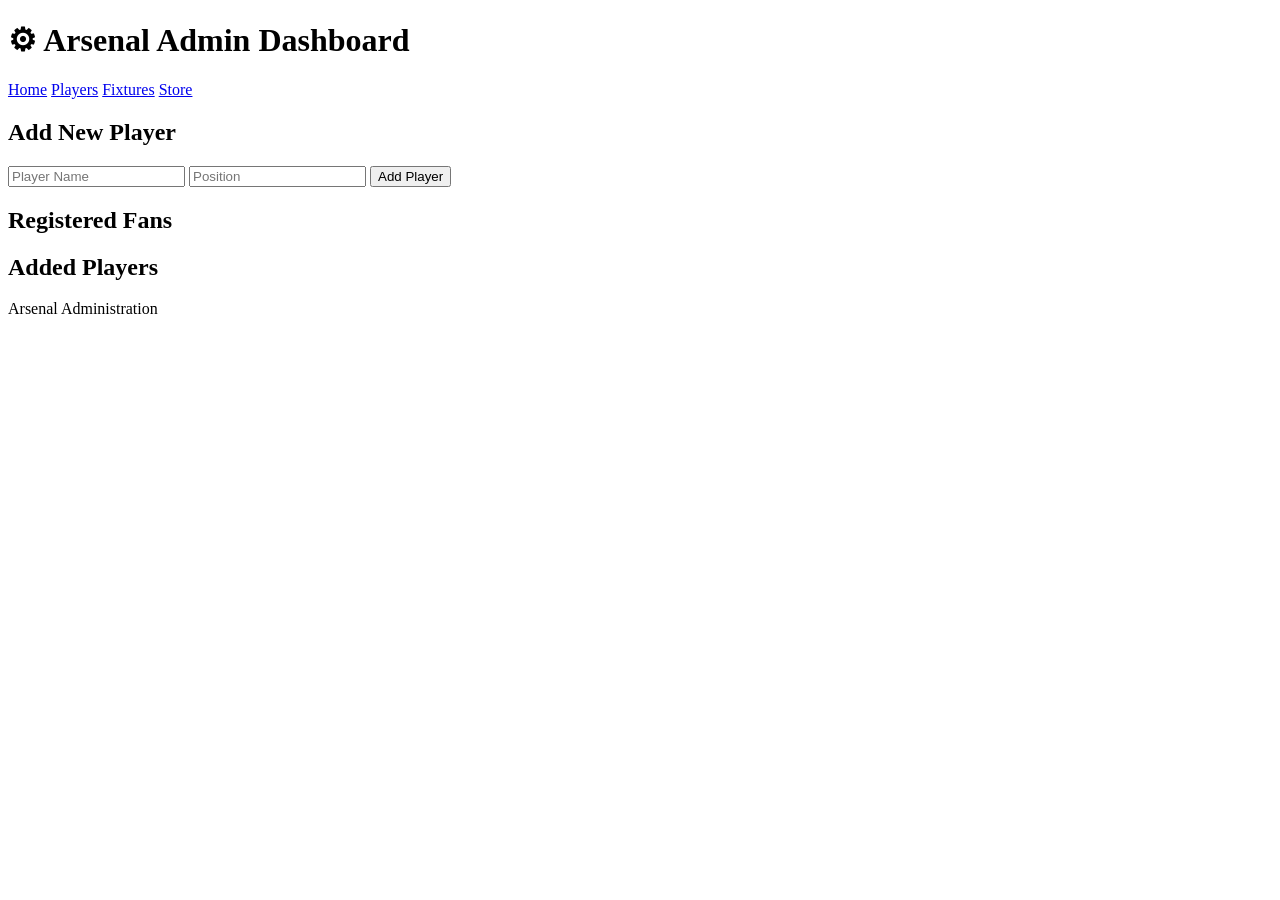
==== admin.html @ 3d37e44e "Create admin.html" ====
<!DOCTYPE html>

<html>


<head>

<title>Arsenal Admin Dashboard</title>

<link rel="stylesheet" href="css/style.css">


</head>



<body>



<header>


<h1>⚙ Arsenal Admin Dashboard</h1>



<nav>

<a href="index.html">Home</a>

<a href="players.html">Players</a>

<a href="fixtures.html">Fixtures</a>

<a href="store.html">Store</a>


</nav>


</header>





<section>


<h2>Add New Player</h2>


<div class="admin-box">


<input id="playerName" placeholder="Player Name">


<input id="playerPosition" placeholder="Position">



<button onclick="addPlayer()">

Add Player

</button>


</div>




<h2>Registered Fans</h2>


<div id="fans">


</div>





<h2>Added Players</h2>


<div id="players">


</div>



</section>





<footer>

<p>

Arsenal Administration

</p>

</footer>




<script src="js/script.js"></script>


</body>

</html>
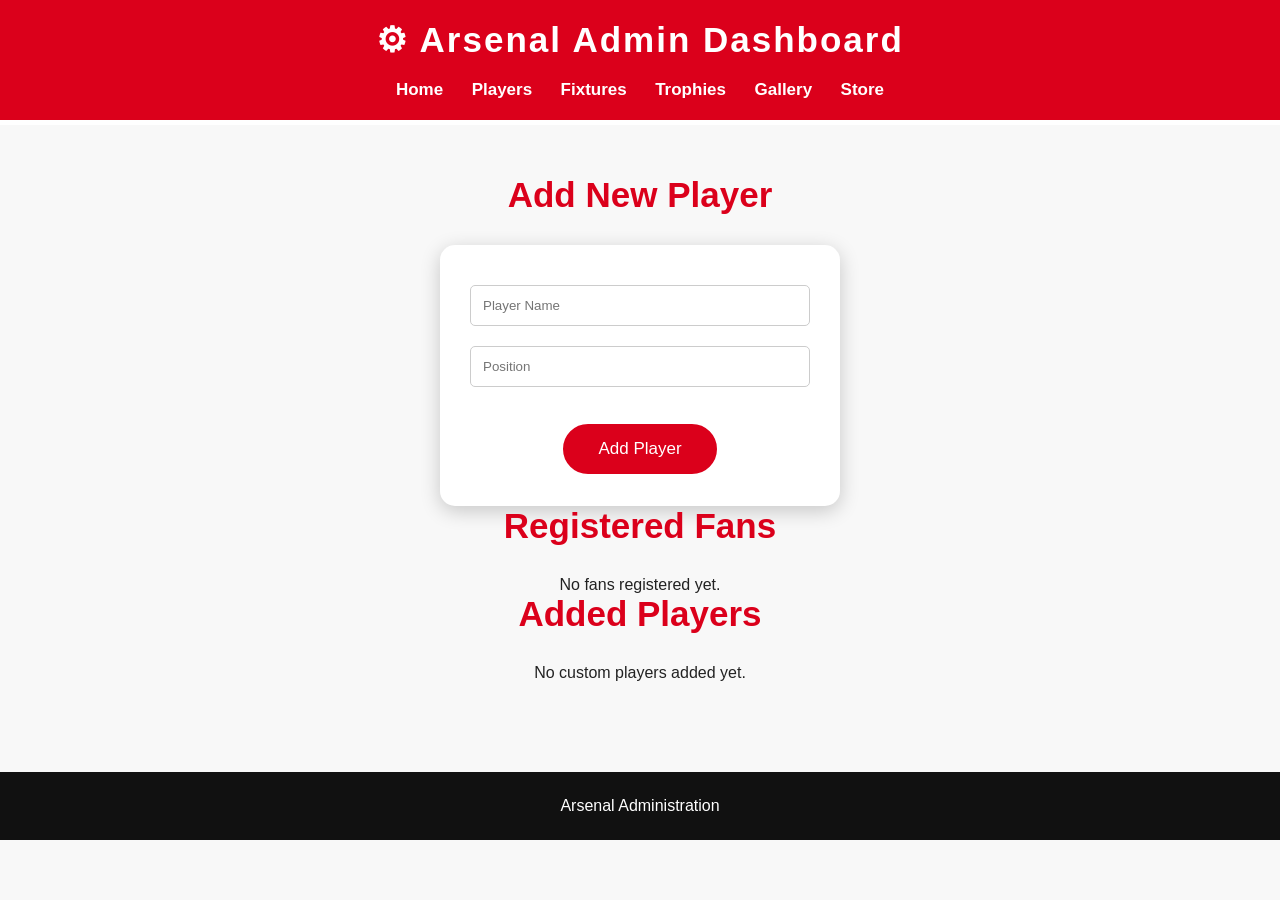
==== commit 7aaca975: "Update admin.html" ====
--- a/admin.html
+++ b/admin.html
@@ -1,122 +1,59 @@
 <!DOCTYPE html>
-
 <html>
-
 
 <head>
 
+<meta charset="UTF-8">
+<meta name="viewport" content="width=device-width, initial-scale=1.0">
+
 <title>Arsenal Admin Dashboard</title>
 
-<link rel="stylesheet" href="css/style.css">
-
+<link rel="stylesheet" href="style.css">
 
 </head>
 
-
-
 <body>
-
-
 
 <header>
 
-
 <h1>⚙ Arsenal Admin Dashboard</h1>
 
-
-
 <nav>
-
 <a href="index.html">Home</a>
-
 <a href="players.html">Players</a>
-
 <a href="fixtures.html">Fixtures</a>
-
+<a href="trophies.html">Trophies</a>
+<a href="gallery.html">Gallery</a>
 <a href="store.html">Store</a>
-
-
 </nav>
-
 
 </header>
 
-
-
-
-
 <section>
-
 
 <h2>Add New Player</h2>
 
-
 <div class="admin-box">
-
-
 <input id="playerName" placeholder="Player Name">
-
-
 <input id="playerPosition" placeholder="Position">
-
-
-
-<button onclick="addPlayer()">
-
-Add Player
-
-</button>
-
-
+<button onclick="addPlayer()">Add Player</button>
 </div>
-
-
-
 
 <h2>Registered Fans</h2>
 
-
-<div id="fans">
-
-
-</div>
-
-
-
-
+<div id="fans"></div>
 
 <h2>Added Players</h2>
 
-
-<div id="players">
-
-
-</div>
-
-
+<div id="players"></div>
 
 </section>
 
-
-
-
-
 <footer>
-
-<p>
-
-Arsenal Administration
-
-</p>
-
+<p>Arsenal Administration</p>
 </footer>
 
-
-
-
-<script src="js/script.js"></script>
-
+<script src="script.js"></script>
 
 </body>
-
 </html>
--- a/style.css
+++ b/style.css
@@ -0,0 +1,285 @@
+/* General Setup */
+* {
+  margin: 0;
+  padding: 0;
+  box-sizing: border-box;
+}
+
+body {
+  font-family: 'Arial', sans-serif;
+  background: #f8f8f8;
+  color: #222;
+}
+
+/* Header */
+header {
+  background: #db001b;
+  color: white;
+  padding: 20px;
+  text-align: center;
+  border-bottom: 5px solid white;
+}
+
+.crest {
+  display: inline-flex;
+  align-items: center;
+  justify-content: center;
+  width: 64px;
+  height: 64px;
+  margin-bottom: 10px;
+  background: white;
+  color: #db001b;
+  border-radius: 50%;
+  font-weight: bold;
+  font-size: 26px;
+  letter-spacing: 0;
+  border: 3px solid #ffd700;
+}
+
+header h1 {
+  font-size: 35px;
+  letter-spacing: 2px;
+}
+
+/* Navigation */
+nav {
+  margin-top: 20px;
+}
+
+nav a {
+  color: white;
+  text-decoration: none;
+  margin: 12px;
+  font-size: 17px;
+  font-weight: bold;
+  transition: 0.3s;
+}
+
+nav a:hover {
+  color: #ffd700;
+}
+
+/* Hero Section */
+.hero {
+  height: 600px;
+  background:
+    linear-gradient(rgba(120,0,20,0.7), rgba(0,0,0,0.6)),
+    url("https://upload.wikimedia.org/wikipedia/commons/a/a9/Emirates_Stadium.jpg");
+  background-size: cover;
+  background-position: center;
+  display: flex;
+  align-items: center;
+  justify-content: center;
+  text-align: center;
+  color: white;
+}
+
+.hero h2 {
+  font-size: 50px;
+  text-transform: uppercase;
+}
+
+.hero p {
+  font-size: 22px;
+  margin-top: 20px;
+  max-width: 700px;
+}
+
+/* Buttons */
+button {
+  background: #db001b;
+  border: 2px solid white;
+  color: white;
+  padding: 15px 35px;
+  font-size: 17px;
+  border-radius: 30px;
+  cursor: pointer;
+  margin-top: 25px;
+  transition: 0.3s;
+}
+
+button:hover {
+  background: white;
+  color: #db001b;
+  transform: scale(1.05);
+}
+
+/* Sections */
+section {
+  padding: 50px 10%;
+  text-align: center;
+}
+
+section h2 {
+  color: #db001b;
+  font-size: 35px;
+  margin-bottom: 30px;
+}
+
+/* Cards */
+.features {
+  display: flex;
+  justify-content: center;
+  gap: 30px;
+  flex-wrap: wrap;
+}
+
+.box {
+  background: white;
+  width: 280px;
+  padding: 30px;
+  border-radius: 15px;
+  box-shadow: 0 5px 20px rgba(0,0,0,0.15);
+  transition: 0.3s;
+}
+
+.box:hover {
+  transform: translateY(-10px);
+  box-shadow: 0 10px 25px rgba(0,0,0,0.3);
+}
+
+.box h3 {
+  color: #db001b;
+  font-size: 22px;
+  margin-bottom: 15px;
+}
+
+/* Images */
+img {
+  max-width: 100%;
+  border-radius: 15px;
+}
+
+/* Player avatar placeholder (no external photos needed) */
+.avatar {
+  width: 120px;
+  height: 120px;
+  margin: 0 auto 15px;
+  border-radius: 50%;
+  background: linear-gradient(135deg, #db001b, #8c0012);
+  color: white;
+  display: flex;
+  align-items: center;
+  justify-content: center;
+  font-size: 32px;
+  font-weight: bold;
+  border: 4px solid #ffd700;
+}
+
+/* Gallery placeholder tiles (no external / copyrighted photos needed) */
+.gallery-tile {
+  width: 220px;
+  height: 150px;
+  margin: 0 auto 15px;
+  border-radius: 15px;
+  background: linear-gradient(135deg, #db001b, #111);
+  color: white;
+  display: flex;
+  align-items: center;
+  justify-content: center;
+  font-size: 40px;
+}
+
+/* Tables */
+table {
+  width: 90%;
+  margin: auto;
+  border-collapse: collapse;
+  background: white;
+  border-radius: 10px;
+  overflow: hidden;
+}
+
+th {
+  background: #db001b;
+  color: white;
+  padding: 15px;
+}
+
+td {
+  padding: 15px;
+  border-bottom: 1px solid #ddd;
+}
+
+/* Forms */
+form {
+  background: white;
+  padding: 40px;
+  width: 350px;
+  margin: auto;
+  border-radius: 15px;
+  box-shadow: 0 5px 20px rgba(0,0,0,0.2);
+}
+
+input {
+  width: 100%;
+  padding: 12px;
+  margin: 10px 0;
+  border: 1px solid #ccc;
+  border-radius: 5px;
+}
+
+/* Admin */
+.admin-box {
+  background: white;
+  padding: 30px;
+  width: 400px;
+  margin: auto;
+  border-radius: 15px;
+  box-shadow: 0 5px 20px rgba(0,0,0,0.2);
+}
+
+/* Status messages */
+#message {
+  margin-top: 15px;
+  font-weight: bold;
+}
+
+#message.success {
+  color: #1a7f37;
+}
+
+#message.error {
+  color: #db001b;
+}
+
+/* Footer */
+footer {
+  background: #111;
+  color: white;
+  text-align: center;
+  padding: 25px;
+  margin-top: 40px;
+}
+
+footer p {
+  font-size: 16px;
+}
+
+/* Mobile Design */
+@media (max-width: 768px) {
+  header h1 {
+    font-size: 25px;
+  }
+
+  nav a {
+    display: block;
+    margin: 15px;
+  }
+
+  .hero h2 {
+    font-size: 32px;
+  }
+
+  .hero p {
+    font-size: 17px;
+  }
+
+  .box {
+    width: 90%;
+  }
+
+  form {
+    width: 90%;
+  }
+}
